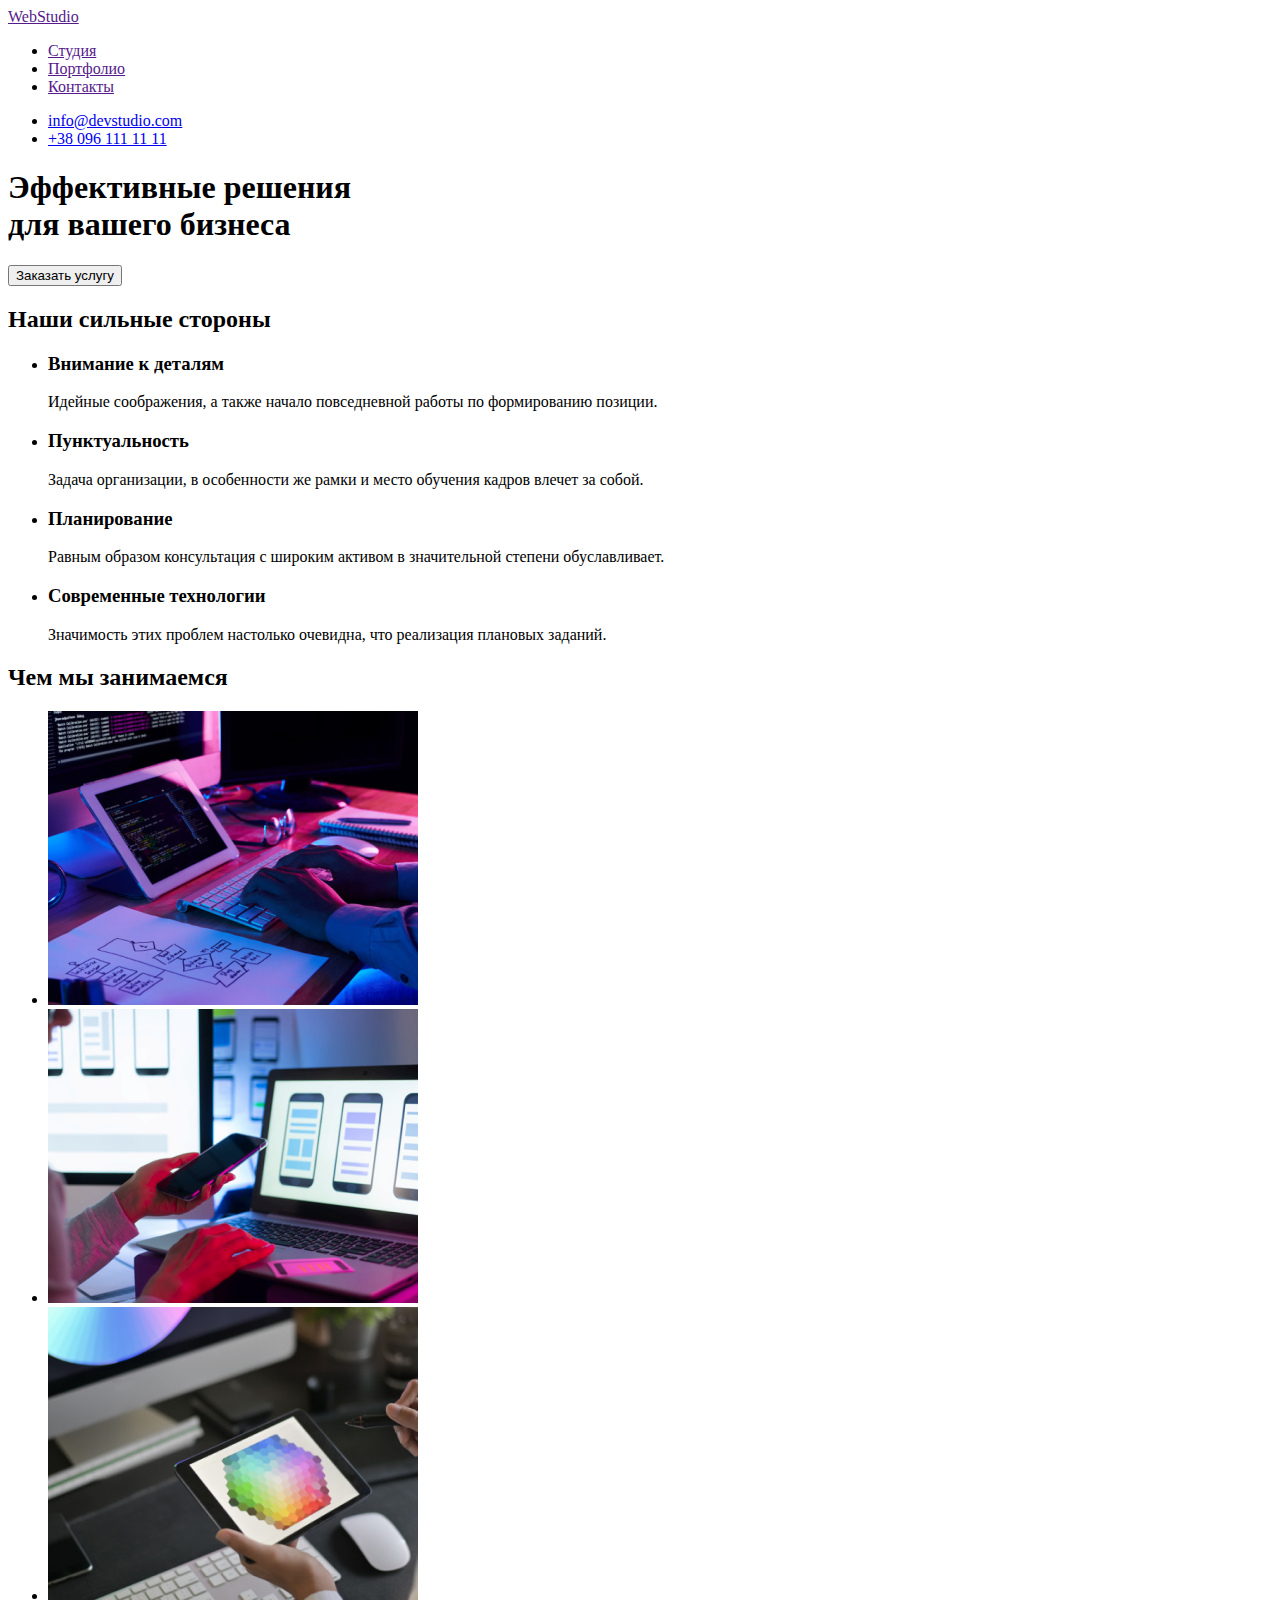
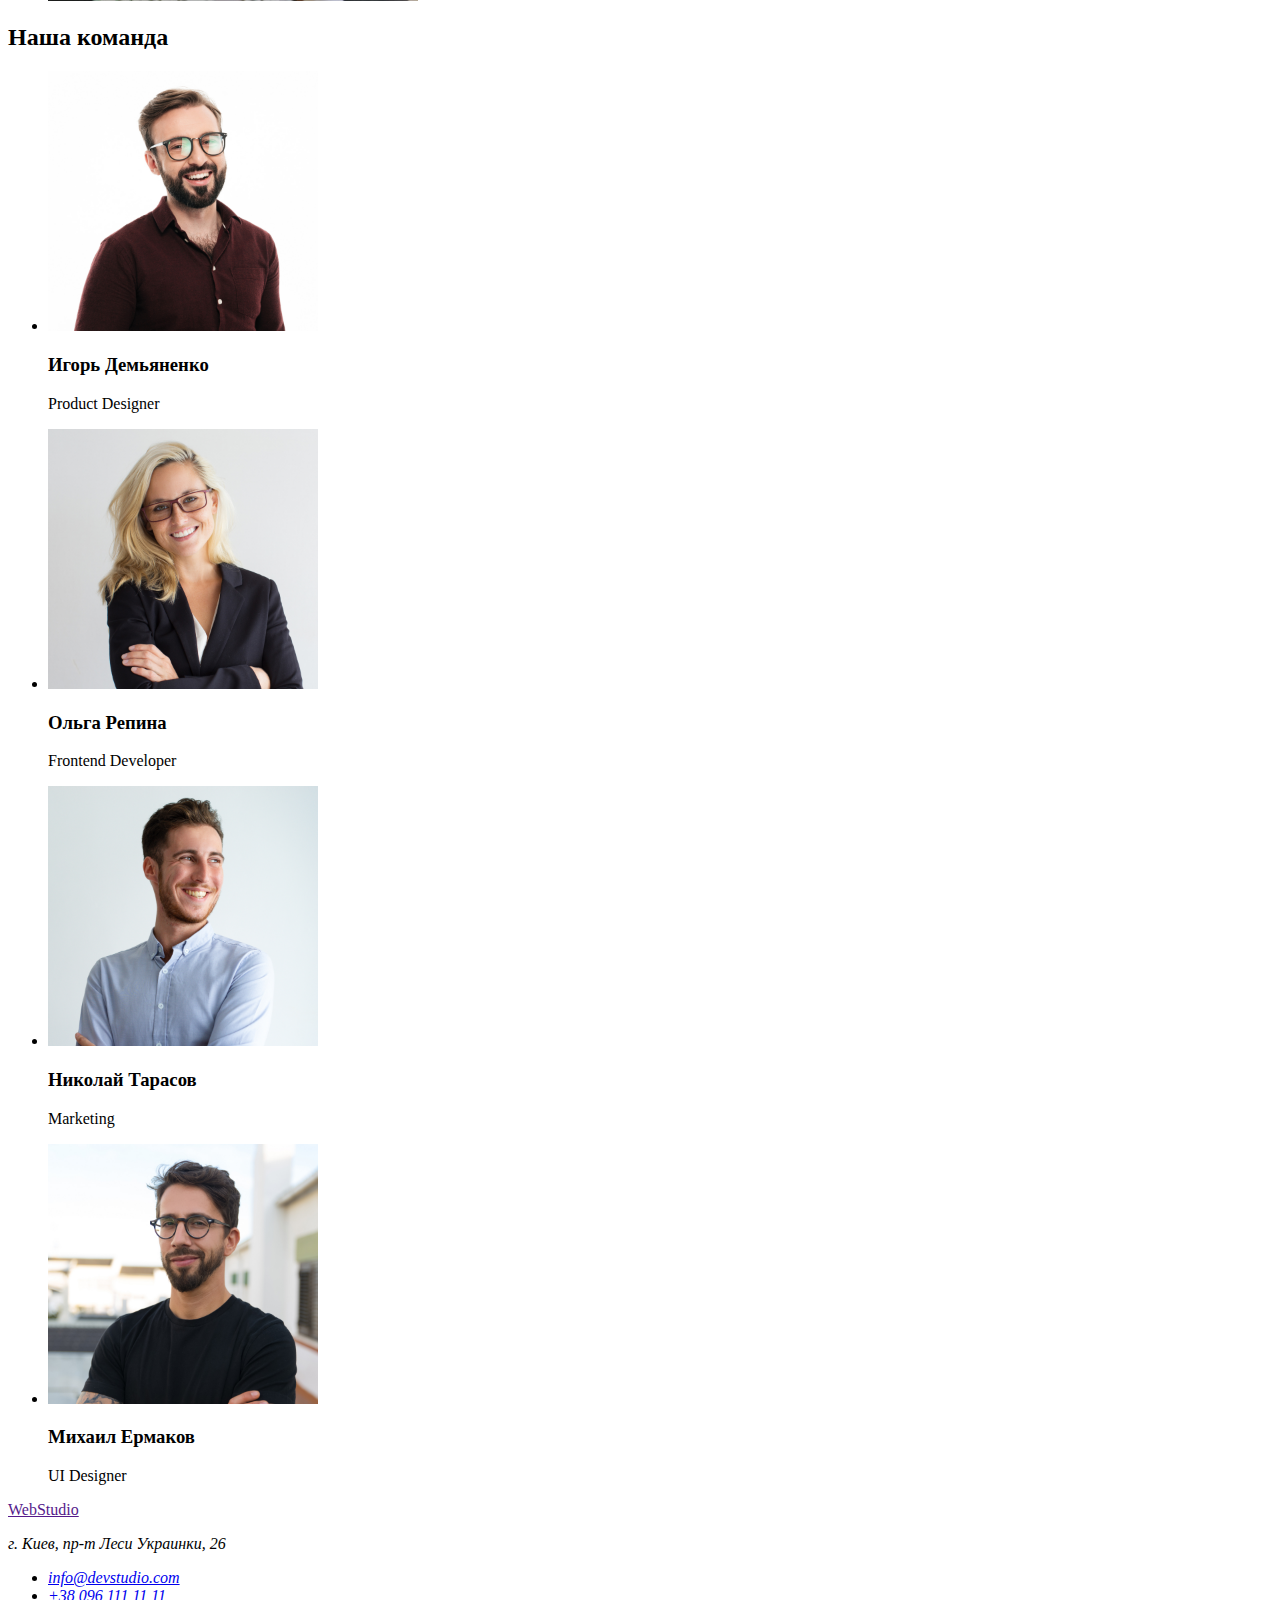
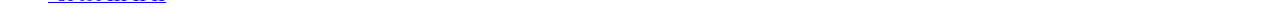
==== index.html @ 6aeb0ed1 "Copied prev files" ====
<!DOCTYPE html>
<html lang="ru">
<head>
    <meta charset="UTF-8">
    <meta http-equiv="X-UA-Compatible" content="IE=edge">
    <meta name="viewport" content="width=device-width, initial-scale=1.0">
    <title>Студия</title>
</head>
<body>
    <!--Хэдер-->
<header>
        <a href="" lang="en">WebStudio</a>
        <nav>
        <ul>
            <li><a href="">Студия</a></li>
            <li> <a href="">Портфолио</a></li>
            <li><a href="">Контакты</a></li>
         </ul>
        </nav>
        <ul>
            <li><a href="mailto:info@devstudio.com">info@devstudio.com</a></li>
            <li><a href="tel:+380961111111">+38 096 111 11 11</a></li>
        </ul>
         
         
</header>

<main>
    <!--Герой-->
 <section>
        <h1>Эффективные решения <br> для вашего бизнеса</h1>
        <button type="button">Заказать услугу</button>
</section>

    <!--Наши-сильные-стороны-->
<section>
        <h2>Наши сильные стороны</h2> <!--Потом-скрыть-->
        <ul>
            <li>
                <h3>Внимание к деталям</h3>
                <p>Идейные соображения, а также начало повседневной работы по формированию позиции.</p>
            </li>
            <li>
                <h3>Пунктуальность</h3>
                <p>Задача организации, в особенности же рамки и место обучения кадров влечет за собой.</p>
            </li>
            <li>
                <h3>Планирование</h3>
                <p>Равным образом консультация с широким активом в значительной степени обуславливает.</p>
            </li>
            <li>
                <h3>Современные технологии</h3>
                <p>Значимость этих проблем настолько очевидна, что реализация плановых заданий.</p>
            </li>
        </ul>
</section>

    <!--Чем-мы=занимаемся-->
<section>
        <h2>Чем мы занимаемся</h2>
        <ul>
            <li>
                <a href=""><img src="./img/comp.jpg" alt="Программист использует компьютер" width="370"></a>
            </li>
            <li>
                <a href=""><img src="./img/mob.jpg" alt="Программист использует телефон" width="370"></a>
            </li>
            <li>
                <a href=""><img src="./img/tablet.jpg" alt="Программист использует планшет" width="370"></a>
            </li>
        </ul>
</section>
    <!--Наша-команда-->
<section>
        <h2>Наша команда</h2>
        <ul>
            <li>
                 <img src="./img/igor.jpg" alt="Фото человека" width="270">  
                 <h3>Игорь Демьяненко</h3>  
                 <p>Product Designer</p>
            </li>
            <li>
                <img src="./img/olga.jpg" alt="Фото человека" width="270">  
                <h3>Ольга Репина</h3>  
                <p>Frontend Developer</p>
            </li>
            <li>
                 <img src="./img/nik.jpg" alt="Фото человека" width="270">  
                 <h3>Николай Тарасов</h3>  
                 <p>Marketing</p>
             </li>
            <li>
                 <img src="./img/michael.jpg" alt="Фото человека" width="270">  
                 <h3>Михаил Ермаков</h3>  
                 <p>UI Designer</p>
             </li>

        </ul>


</section>
</main>
    <!--Футер-->
<footer>
    <a href="" lang="en">WebStudio</a>

    <address>
        <p>г. Киев, пр-т Леси Украинки, 26</p>
        <ul>
            <li><a href="mailto:info@devstudio.com">info@devstudio.com</a></li>
            <li><a href="tel:+380961111111">+38 096 111 11 11</a></li>
        </ul>
        
        
    </address>


    

</footer>

</body>
</html>
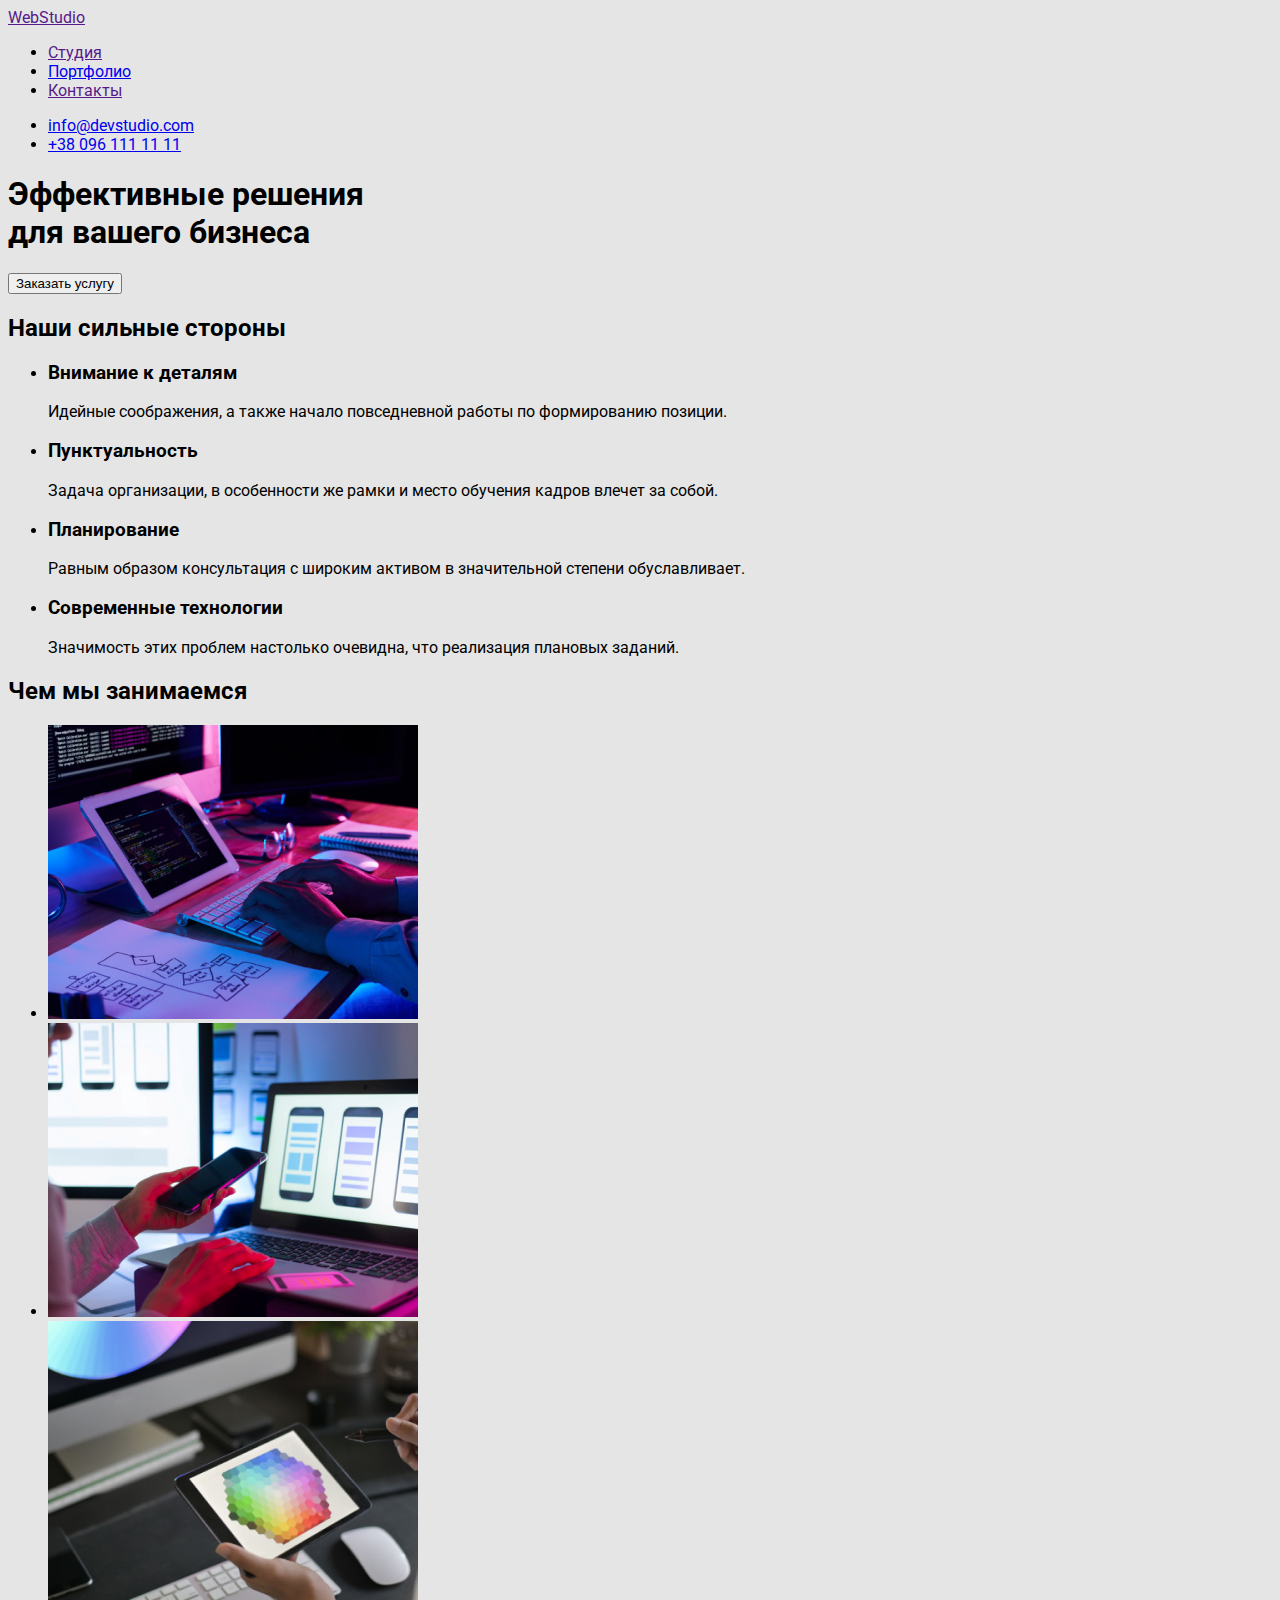
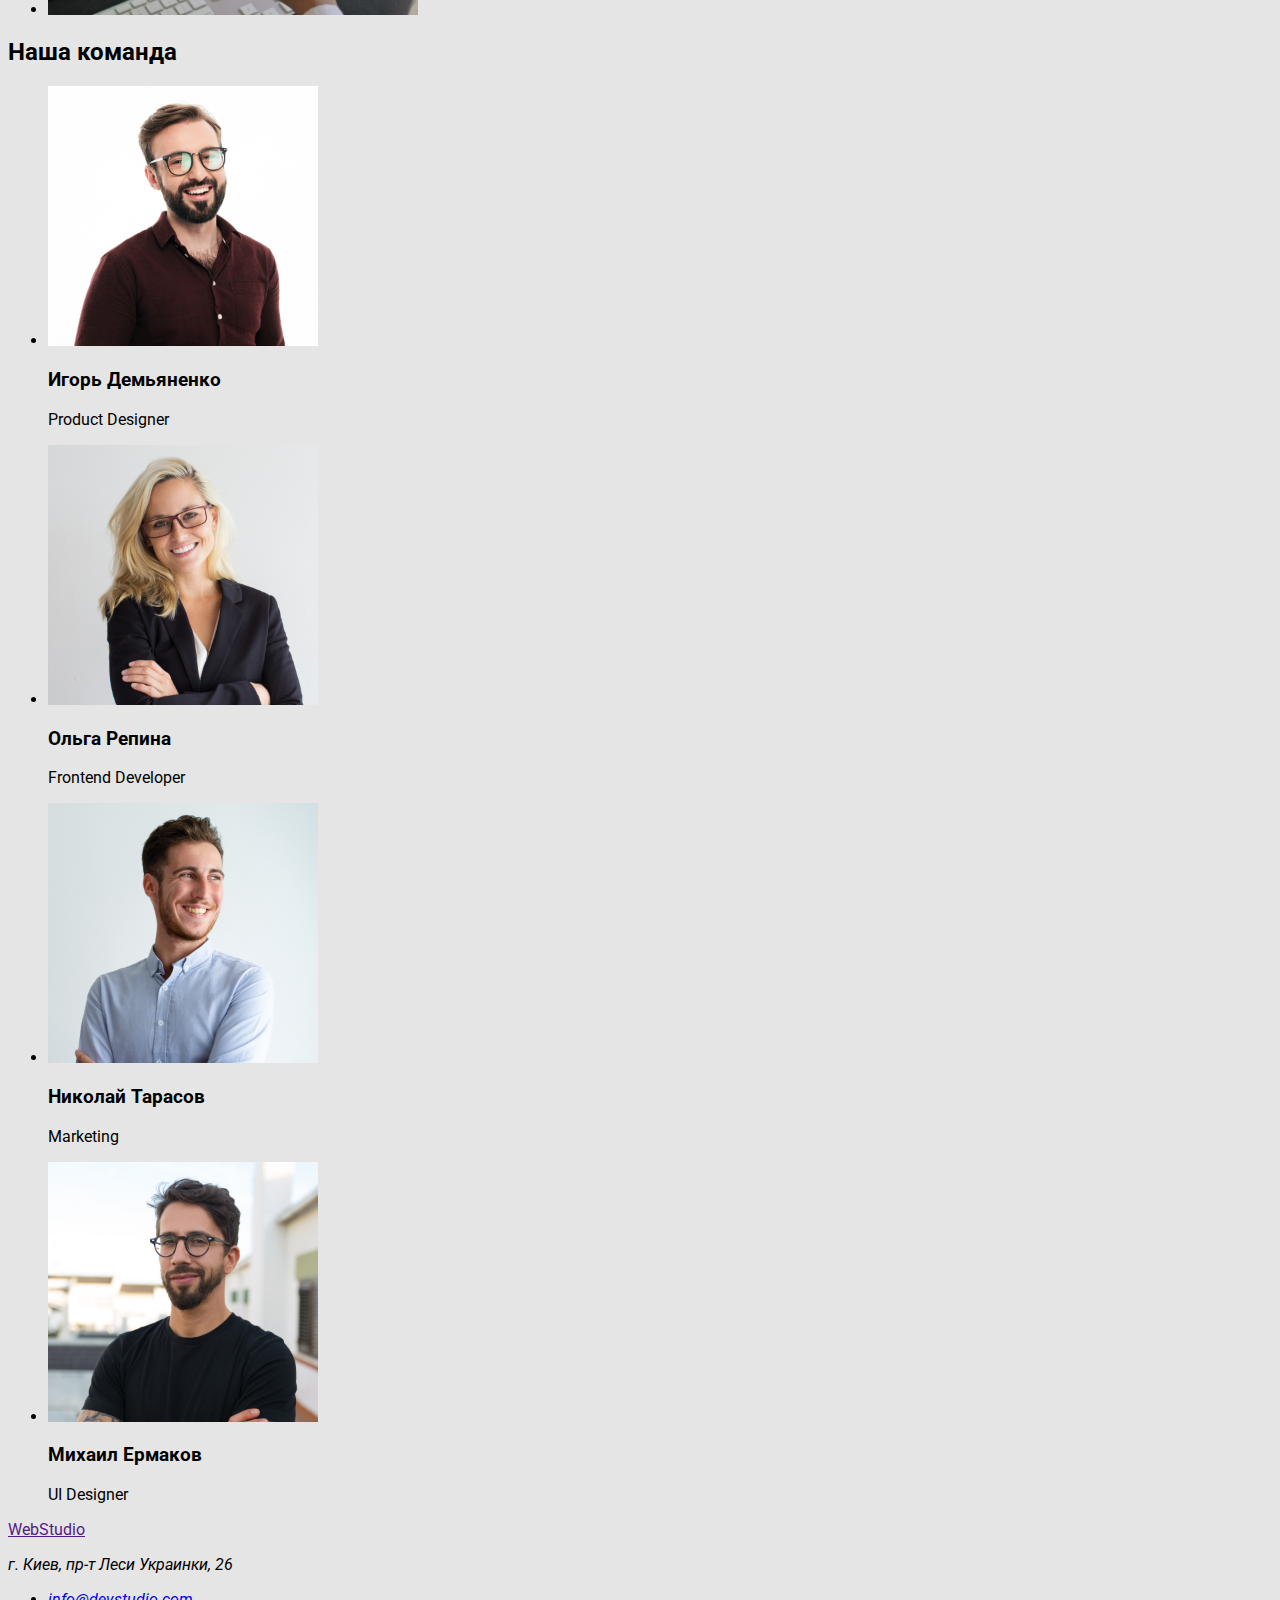
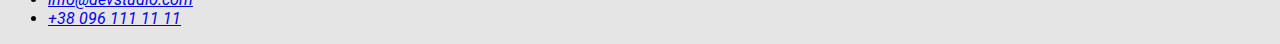
==== commit 3533e23d: "index, portfolio finished" ====
--- a/index.html
+++ b/index.html
@@ -5,15 +5,21 @@
     <meta http-equiv="X-UA-Compatible" content="IE=edge">
     <meta name="viewport" content="width=device-width, initial-scale=1.0">
     <title>Студия</title>
+    <link rel="preconnect" href="https://fonts.googleapis.com">
+    <link rel="preconnect" href="https://fonts.googleapis.com">
+    <link rel="preconnect" href="https://fonts.gstatic.com" crossorigin>
+    <link href="https://fonts.googleapis.com/css2?family=Raleway:wght@700&family=Roboto:wght@400;500;700;900&display=swap" rel="stylesheet">
+<link rel="stylesheet" href="./css/styles.css">
 </head>
 <body>
     <!--Хэдер-->
 <header>
+    
         <a href="" lang="en">WebStudio</a>
         <nav>
         <ul>
             <li><a href="">Студия</a></li>
-            <li> <a href="">Портфолио</a></li>
+            <li> <a href="./portfolio.html">Портфолио</a></li>
             <li><a href="">Контакты</a></li>
          </ul>
         </nav>
--- a/css/styles.css
+++ b/css/styles.css
@@ -0,0 +1,13 @@
+body {
+    font-family: 'Roboto', 'Raleway', 'sans-serif';
+    background-color: var(--background-main-color);
+}
+
+:root {
+--background-main-color: #E5E5E5;
+--title-color: #212121;
+--main-text-color: #757575;
+--highlight-color: #2196F3;
+--footer-color: #2F303A;
+}
+
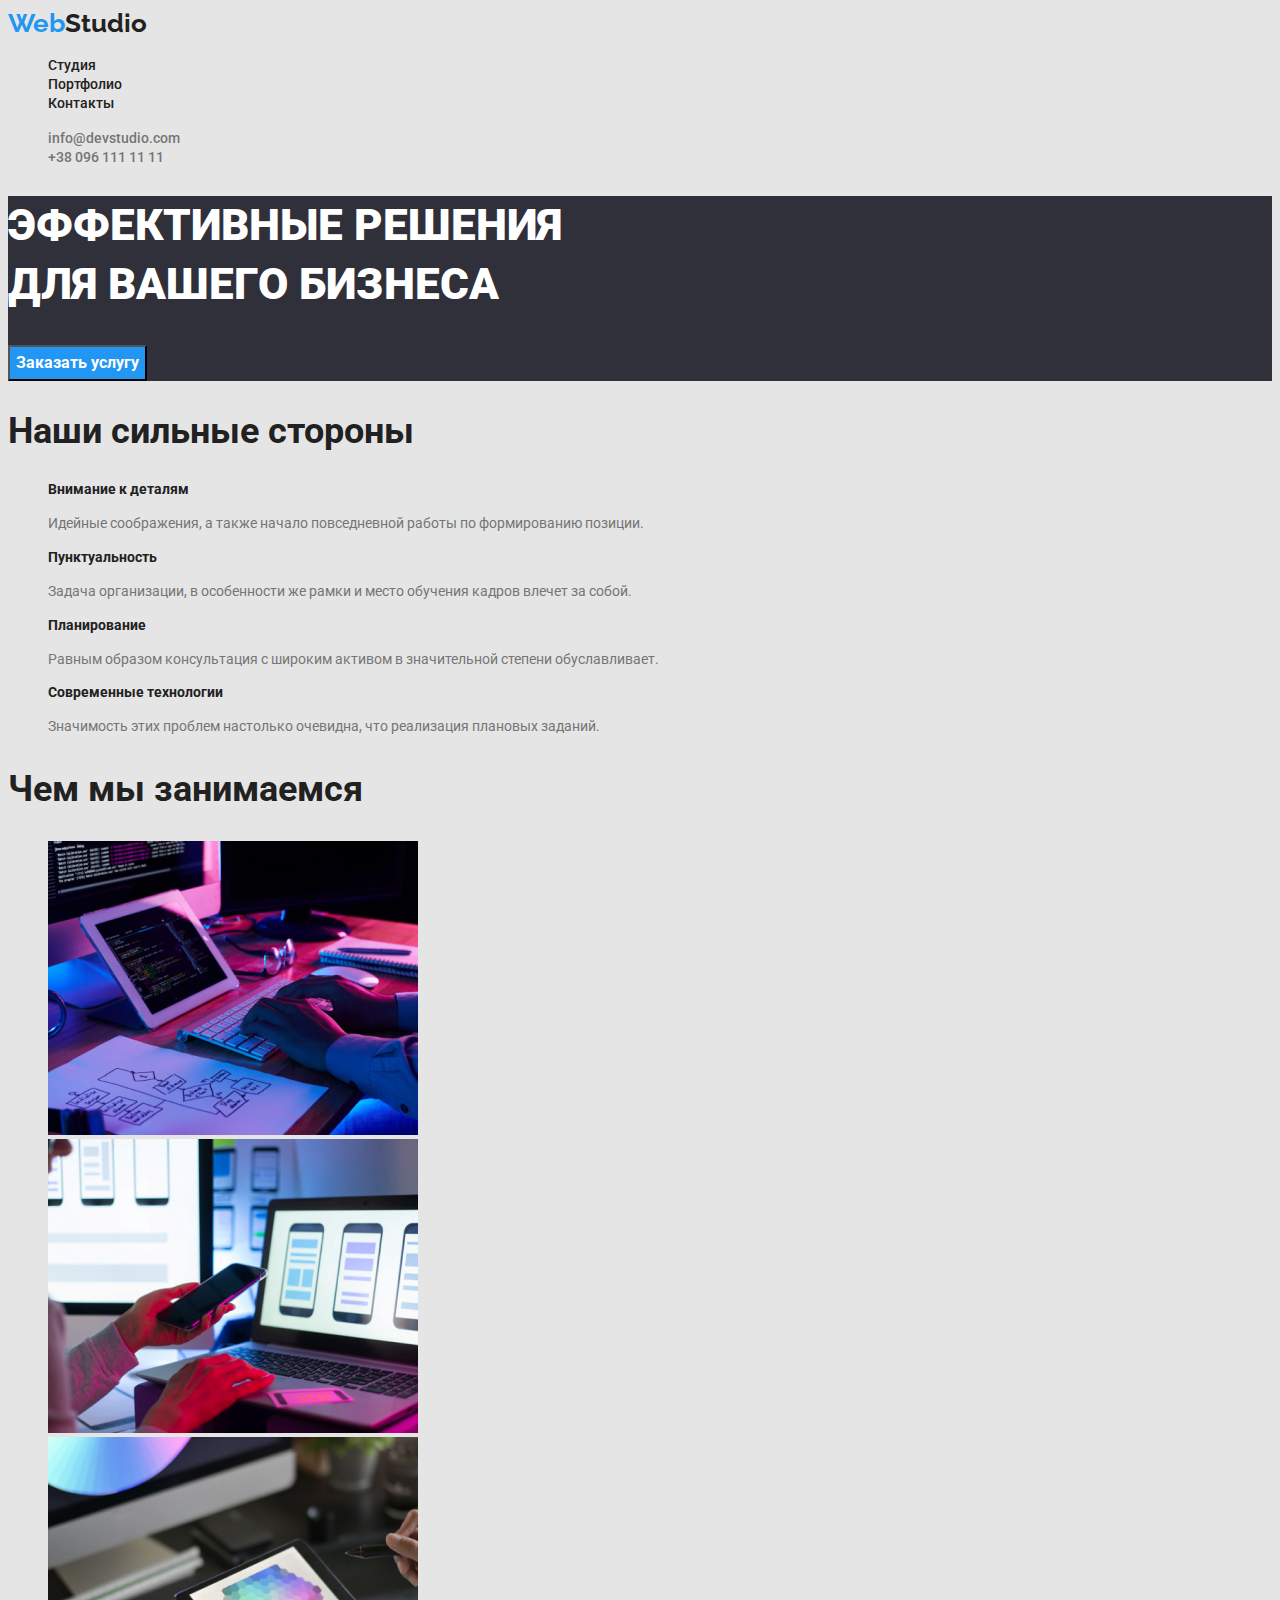
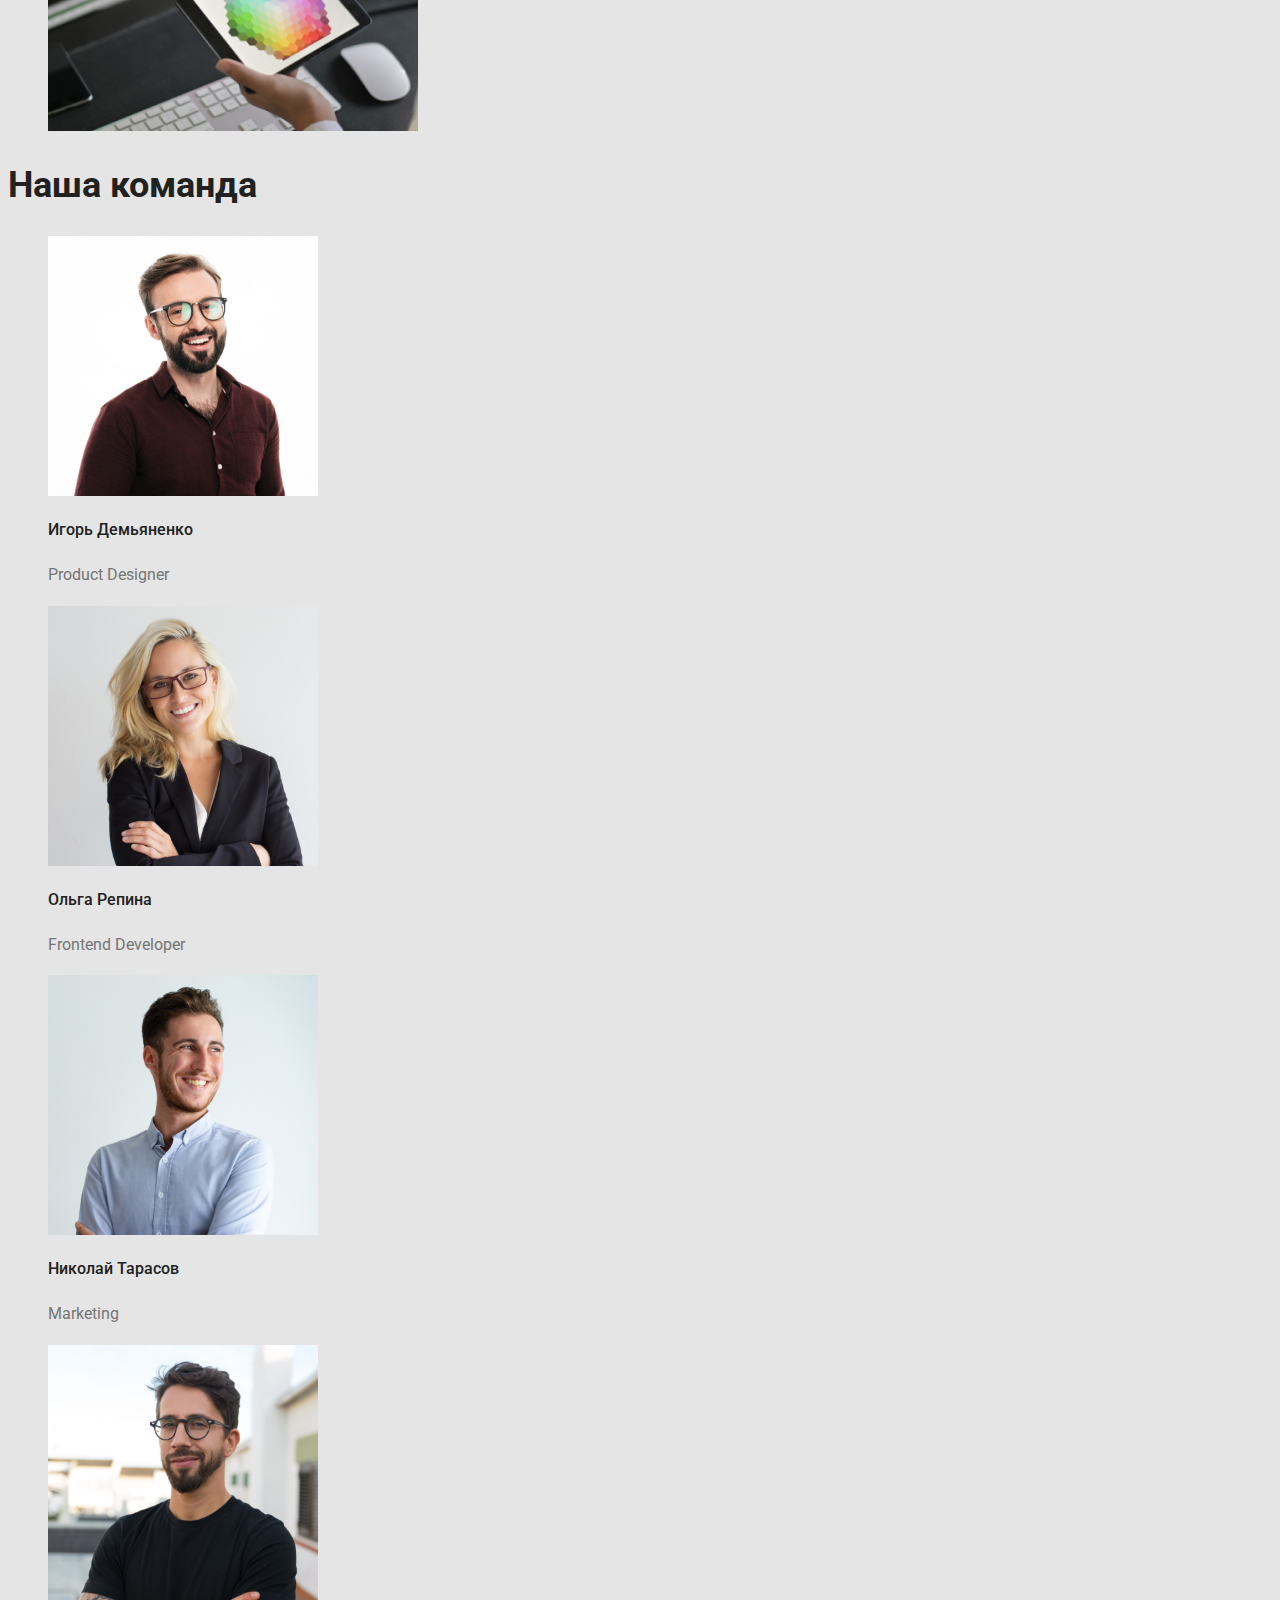
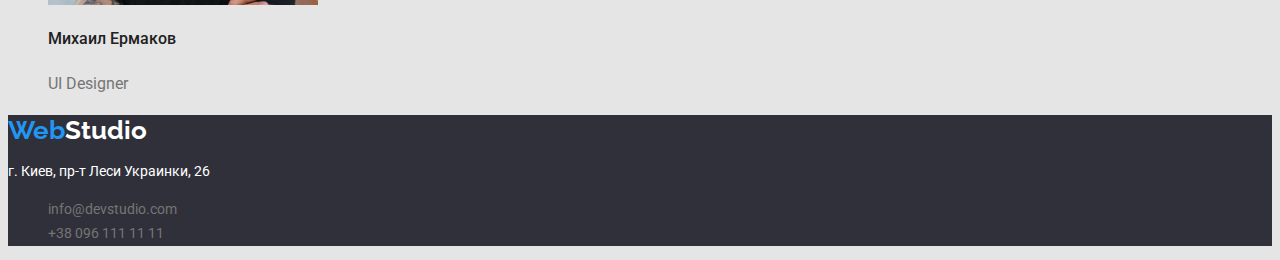
==== commit d17ae9a4: "Final" ====
--- a/index.html
+++ b/index.html
@@ -13,19 +13,19 @@
 </head>
 <body>
     <!--Хэдер-->
-<header>
+<header class="header">
     
-        <a href="" lang="en">WebStudio</a>
+    <a href="" lang="en" class="link webstudio">Web<span class="studio-header">Studio</span>  </a>
         <nav>
-        <ul>
-            <li><a href="">Студия</a></li>
-            <li> <a href="./portfolio.html">Портфолио</a></li>
-            <li><a href="">Контакты</a></li>
+        <ul class="list">
+            <li><a href="./index.html" class="link header-li">Студия</a></li>
+            <li> <a href="./portfolio.html" class="link header-li">Портфолио</a></li>
+            <li><a href="" class="link header-li">Контакты</a></li>
          </ul>
         </nav>
-        <ul>
-            <li><a href="mailto:info@devstudio.com">info@devstudio.com</a></li>
-            <li><a href="tel:+380961111111">+38 096 111 11 11</a></li>
+        <ul class="list">
+            <li><a href="mailto:info@devstudio.com" class="link header-contact">info@devstudio.com</a></li>
+            <li><a href="tel:+380961111111" class="link header-contact">+38 096 111 11 11</a></li>
         </ul>
          
          
@@ -33,72 +33,72 @@
 
 <main>
     <!--Герой-->
- <section>
-        <h1>Эффективные решения <br> для вашего бизнеса</h1>
-        <button type="button">Заказать услугу</button>
+ <section class="hero">
+        <h1 class="hero-main-title">Эффективные решения <br> для вашего бизнеса</h1>
+        <button type="button" class="hero-btn">Заказать услугу</button>
 </section>
 
     <!--Наши-сильные-стороны-->
-<section>
-        <h2>Наши сильные стороны</h2> <!--Потом-скрыть-->
-        <ul>
+<section class="features">
+        <h2 class="features-title">Наши сильные стороны</h2> <!--Потом-скрыть-->
+        <ul class="list features-ul">
             <li>
-                <h3>Внимание к деталям</h3>
-                <p>Идейные соображения, а также начало повседневной работы по формированию позиции.</p>
+                <h3 class="features-h">Внимание к деталям</h3>
+                <p class="features-text">Идейные соображения, а также начало повседневной работы по формированию позиции.</p>
             </li>
             <li>
-                <h3>Пунктуальность</h3>
-                <p>Задача организации, в особенности же рамки и место обучения кадров влечет за собой.</p>
+                <h3 class="features-h">Пунктуальность</h3>
+                <p class="features-text">Задача организации, в особенности же рамки и место обучения кадров влечет за собой.</p>
             </li>
             <li>
-                <h3>Планирование</h3>
-                <p>Равным образом консультация с широким активом в значительной степени обуславливает.</p>
+                <h3 class="features-h">Планирование</h3>
+                <p class="features-text">Равным образом консультация с широким активом в значительной степени обуславливает.</p>
             </li>
             <li>
-                <h3>Современные технологии</h3>
-                <p>Значимость этих проблем настолько очевидна, что реализация плановых заданий.</p>
+                <h3 class="features-h">Современные технологии</h3>
+                <p class="features-text">Значимость этих проблем настолько очевидна, что реализация плановых заданий.</p>
             </li>
         </ul>
 </section>
 
     <!--Чем-мы=занимаемся-->
-<section>
-        <h2>Чем мы занимаемся</h2>
-        <ul>
+<section class="we-do">
+        <h2 class="we-do-title">Чем мы занимаемся</h2>
+        <ul class="list  we-do-ul">
             <li>
-                <a href=""><img src="./img/comp.jpg" alt="Программист использует компьютер" width="370"></a>
+                <a href="" class="link"><img src="./img/comp.jpg" alt="Программист использует компьютер" width="370"></a>
             </li>
             <li>
-                <a href=""><img src="./img/mob.jpg" alt="Программист использует телефон" width="370"></a>
+                <a href="" class="link"><img src="./img/mob.jpg" alt="Программист использует телефон" width="370"></a>
             </li>
             <li>
-                <a href=""><img src="./img/tablet.jpg" alt="Программист использует планшет" width="370"></a>
+                <a href="" class="link"><img src="./img/tablet.jpg" alt="Программист использует планшет" width="370"></a>
             </li>
         </ul>
 </section>
     <!--Наша-команда-->
-<section>
-        <h2>Наша команда</h2>
-        <ul>
+<section class="team">
+        <h2 class="team-title">Наша команда</h2>
+        <ul class="list team-ul">
             <li>
                  <img src="./img/igor.jpg" alt="Фото человека" width="270">  
-                 <h3>Игорь Демьяненко</h3>  
-                 <p>Product Designer</p>
+                 <h3 class="team-h">Игорь Демьяненко</h3>  
+                 <p class="team-text">Product Designer</p>
             </li>
             <li>
                 <img src="./img/olga.jpg" alt="Фото человека" width="270">  
-                <h3>Ольга Репина</h3>  
-                <p>Frontend Developer</p>
+                <h3 class="team-h">Ольга Репина</h3>  
+                <p class="team-text">Frontend Developer</p>
             </li>
             <li>
                  <img src="./img/nik.jpg" alt="Фото человека" width="270">  
-                 <h3>Николай Тарасов</h3>  
-                 <p>Marketing</p>
+                 <h3 class="team-h">Николай Тарасов</h3>  
+                 <p class="team-text">Marketing</p>
              </li>
             <li>
                  <img src="./img/michael.jpg" alt="Фото человека" width="270">  
-                 <h3>Михаил Ермаков</h3>  
-                 <p>UI Designer</p>
+                 <h3 class="team-h">Михаил Ермаков</h3>  
+                 <p class="team-text">UI Designer</p>
              </li>
 
         </ul>
@@ -107,14 +107,14 @@
 </section>
 </main>
     <!--Футер-->
-<footer>
-    <a href="" lang="en">WebStudio</a>
+<footer class="footer">
+    <a href="" lang="en" class="link footer-webstudio">Web<span class="studio-footer">Studio</span>  </a>
 
-    <address>
+    <address class="footer-address">
         <p>г. Киев, пр-т Леси Украинки, 26</p>
-        <ul>
-            <li><a href="mailto:info@devstudio.com">info@devstudio.com</a></li>
-            <li><a href="tel:+380961111111">+38 096 111 11 11</a></li>
+        <ul class="list footer-ul">
+            <li><a href="mailto:info@devstudio.com" class="footer-link link">info@devstudio.com</a></li>
+            <li><a href="tel:+380961111111" class="footer-link link">+38 096 111 11 11</a></li>
         </ul>
         
         
--- a/css/styles.css
+++ b/css/styles.css
@@ -1,13 +1,299 @@
-body {
-    font-family: 'Roboto', 'Raleway', 'sans-serif';
-    background-color: var(--background-main-color);
-}
+
 
 :root {
 --background-main-color: #E5E5E5;
---title-color: #212121;
+--background-footer-color:#2F303A;
+--background-hero-color: #2F303A;
+
+--title-h1-color: #ffffff;
+--title-h2-color: #212121;
+--title-h3-color: #212121;
+
+--header-nav-color: #212121;
+--filter-btn-color: #212121;
+--header-contact-color: #757575;
 --main-text-color: #757575;
+--footer-text-color: #ffffff;
+--btn-text-color: #ffffff;
+--web-color: #2196F3;
+--studio-header-color: #212121;
+--studio-footer-color: #ffffff;
+
 --highlight-color: #2196F3;
+--btn-color: #2196F3;
 --footer-color: #2F303A;
 }
 
+/*Глобальные*/
+
+body {
+    font-family: 'Roboto', 'sans-serif';
+    background-color: var(--background-main-color);
+}
+
+
+.list {
+    list-style-type: none;
+}
+
+.link {
+    text-decoration: none;
+    color: inherit;
+
+}
+
+.link.current {
+    color: var(--highlight-color);
+}
+
+
+
+/*Хэдер*/
+
+
+.studio-header {
+    color: var(--studio-header-color);
+}
+.webstudio {
+    font-family: Raleway;
+    font-weight: bold;
+    font-size: 26px;
+    line-height: 1.2;
+    color: var(--btn-color);
+}
+
+.webstudio:hover, .webstudio:focus {
+    color: var(--highlight-color);
+}
+
+
+
+
+.header { 
+    
+}
+.header-li {
+    font-weight: 500;
+    font-size: 14px;
+    line-height: 1.14;
+    color: var(--header-nav-color);
+}
+.header-li:focus, .header-li:hover {
+    color: var(--btn-text-color);
+    background-color: var(--highlight-color);
+}
+.header-contact {
+    font-weight: 500;
+    font-size: 14px;
+    line-height: 16px;
+    color: var(--header-contact-color);
+}
+
+.header-contact:hover, .header-contact:focus {
+    color: var(--btn-text-color);
+    background-color: var(--btn-color);
+}
+
+/*Футер*/
+.footer {
+   background-color: var(--background-footer-color); 
+}
+.footer-address {
+    font-style: normal;
+    font-weight: normal;
+    font-size: 14px;
+    line-height: 1.71;
+    color: var(--footer-text-color);
+}
+
+.footer-ul {
+
+}
+
+
+
+.footer-link {
+    font-style: normal;
+    font-weight: normal;
+    font-size: 14px;
+    line-height: 1.71;
+    color: var(--header-contact-color);
+    
+}
+.footer-link:focus, .footer-link:hover {
+background-color: var(--highlight-color);
+color: var(--studio-footer-color);
+}
+
+.footer-webstudio {
+    font-family: Raleway;
+    font-weight: bold;
+    font-size: 26px;
+    line-height: 1.2;
+    color: var(--btn-color);
+}
+
+.studio-footer {
+    color: var(--studio-footer-color);
+}
+    
+
+
+                                                /*СТУДИЯ*/
+
+
+/*Герой*/
+.hero {
+background-color: var(--background-hero-color);
+}
+
+.hero-main-title {
+    font-family: Roboto;
+    font-style: normal;
+    font-weight: 900;
+    font-size: 44px;
+    line-height: 1.36;
+    text-transform: uppercase;
+    color: var(--title-h1-color);
+}
+.hero-btn {
+    cursor: pointer;
+    color: var(--btn-text-color);
+    background-color: var(--btn-color);
+    font-family: Roboto;
+    font-weight: bold;
+    font-size: 16px;
+    line-height: 1.87;
+}
+/*Наши-сильные-стороны*/
+.features {
+
+}
+.features-title {
+    font-weight: bold;
+    font-size: 36px;
+    line-height: 1.16;
+    color: var(--title-h2-color);
+    
+}
+.features-ul {
+
+}
+
+.features-h {
+    font-weight: bold;
+    font-size: 14px;
+    line-height: 1.14;
+    color: var(--title-h3-color);
+    
+}
+.features-text {
+    font-weight: normal;
+    font-size: 14px;
+    line-height: 1.7;
+    color: var(--main-text-color);
+}
+
+/*Чем-мы=занимаемся*/
+.we-do {
+
+}
+.we-do-title {
+    font-weight: bold;
+    font-size: 36px;
+    line-height: 1.16;
+    color: var(--title-h2-color);
+}
+.we-do-ul {
+
+}
+
+/*Наша-команда*/
+.team {
+
+}
+.team-title {
+    font-weight: bold;
+    font-size: 36px;
+    line-height: 1.16;
+    color: var(--title-h2-color);
+}
+
+.team-ul {
+
+}
+.team-h {
+    font-weight: 500;
+    font-size: 16px;
+    line-height: 1.8;
+    color: var(--title-h3-color);
+}
+
+.team-text {
+    font-weight: normal;
+    font-size: 16px;
+    line-height: 1.8;
+    color: var(--main-text-color);
+}
+
+
+
+
+                                            /*ПОРТФОЛИО*/
+/*Фильтры*/
+
+.filter {
+
+}
+
+.filter-title {
+
+}
+
+.filter-div {
+
+}
+.filter-ul {
+
+}
+.filter-btn {
+    cursor: pointer;
+    font-family: Roboto;
+    font-weight: 500;
+    font-size: 16px;
+    line-height: 1.625;
+    color: var(--filter-btn-color);
+    
+}
+
+.filter-btn:hover, .filter-btn:focus {
+    background-color: var(--highlight-color);
+    color: var(--btn-text-color);
+}
+
+
+
+.gallery-div {
+
+}
+.gallery-ul {
+
+}
+.gallery-link {
+
+}
+
+.gallery-h {
+    font-weight: bold;
+    font-size: 18px;
+    line-height: 2;
+    color: var(--title-h3-color);
+    
+}
+
+.gallery-text {
+    font-weight: normal;
+    font-size: 16px;
+    line-height: 1.875;
+    color: var(--main-text-color);
+}